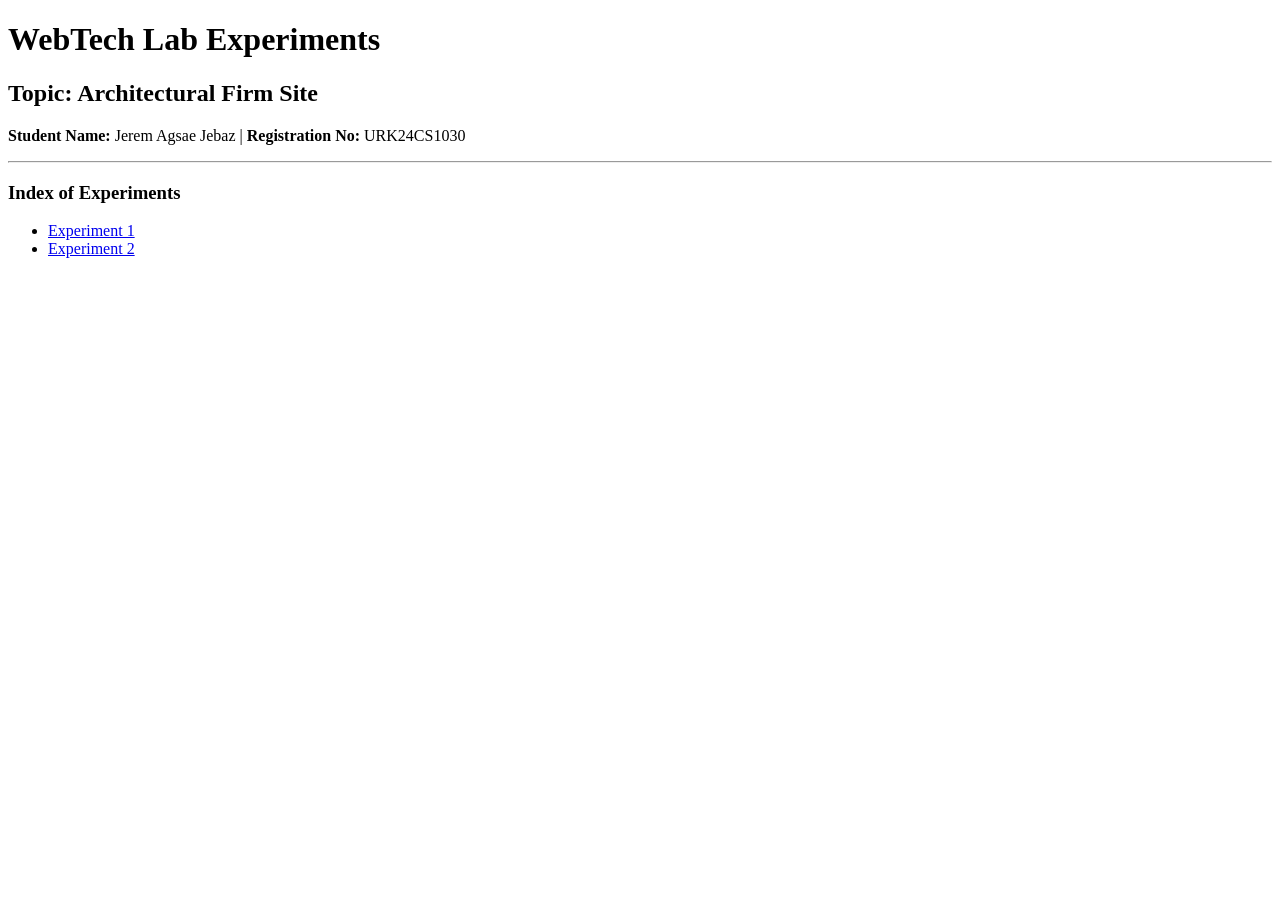
==== index.html @ ff3d961d "exp1 and 2 pushing for deployment" ====
<!DOCTYPE html>
<html>
<head>
    <title>23CS2049 Web Technology Lab</title>
</head>
<body>
    <h1>WebTech Lab Experiments</h1>
    <h2>Topic: Architectural Firm Site</h2>
    <p><strong>Student Name:</strong> Jerem Agsae Jebaz | <strong>Registration No:</strong> URK24CS1030 </p>
    <hr>

    <h3>Index of Experiments</h3>
    <ul>
        <li><a href="exp1/index.html">Experiment 1</a></li>
        <li><a href="exp2/index.html">Experiment 2</a></li>
    </ul>
</body>
</html>
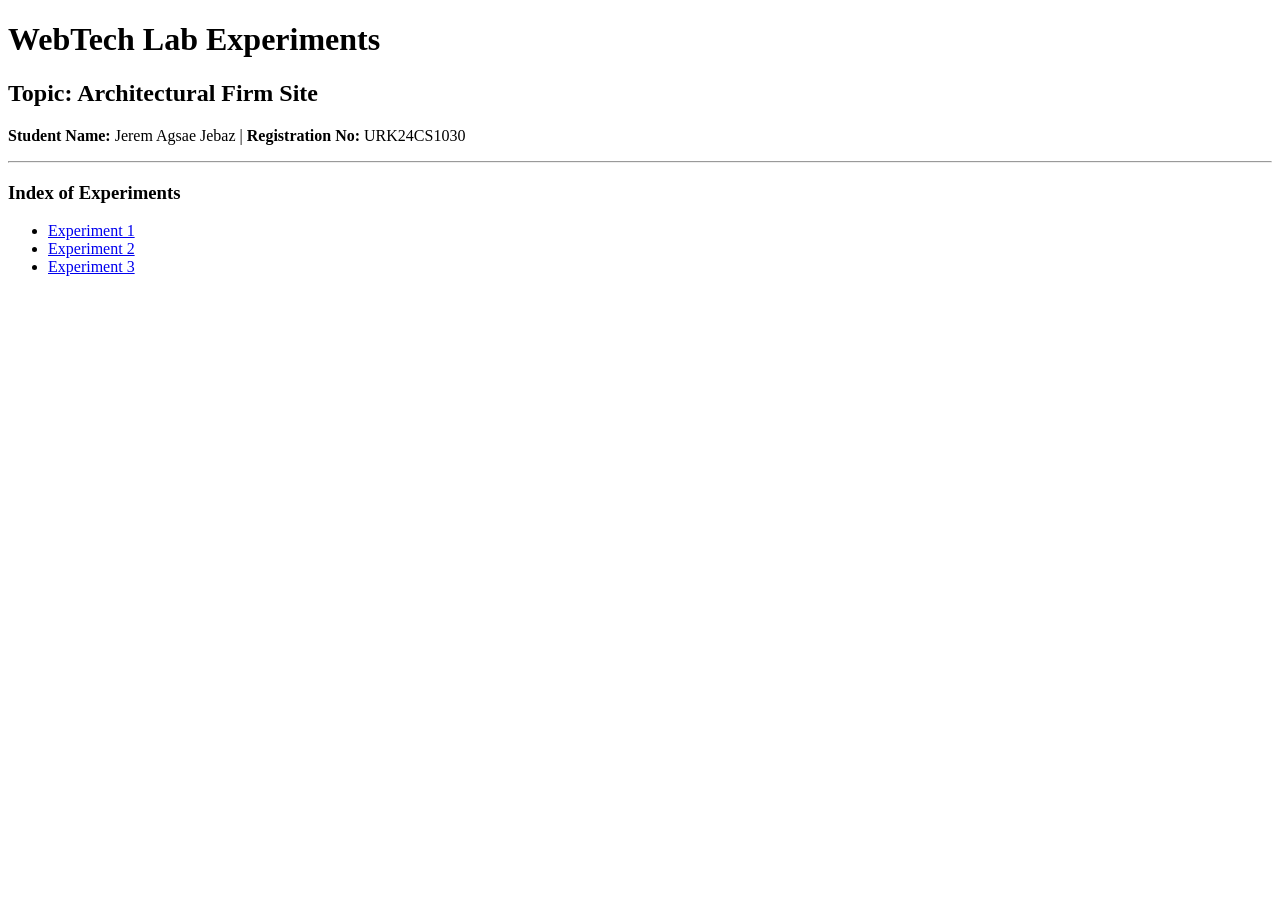
==== commit 1b3131c9: "finishing up exp3" ====
--- a/index.html
+++ b/index.html
@@ -13,6 +13,7 @@
     <ul>
         <li><a href="exp1/index.html">Experiment 1</a></li>
         <li><a href="exp2/index.html">Experiment 2</a></li>
+        <li><a href="exp3/index.html">Experiment 3</a></li>
     </ul>
 </body>
 </html>
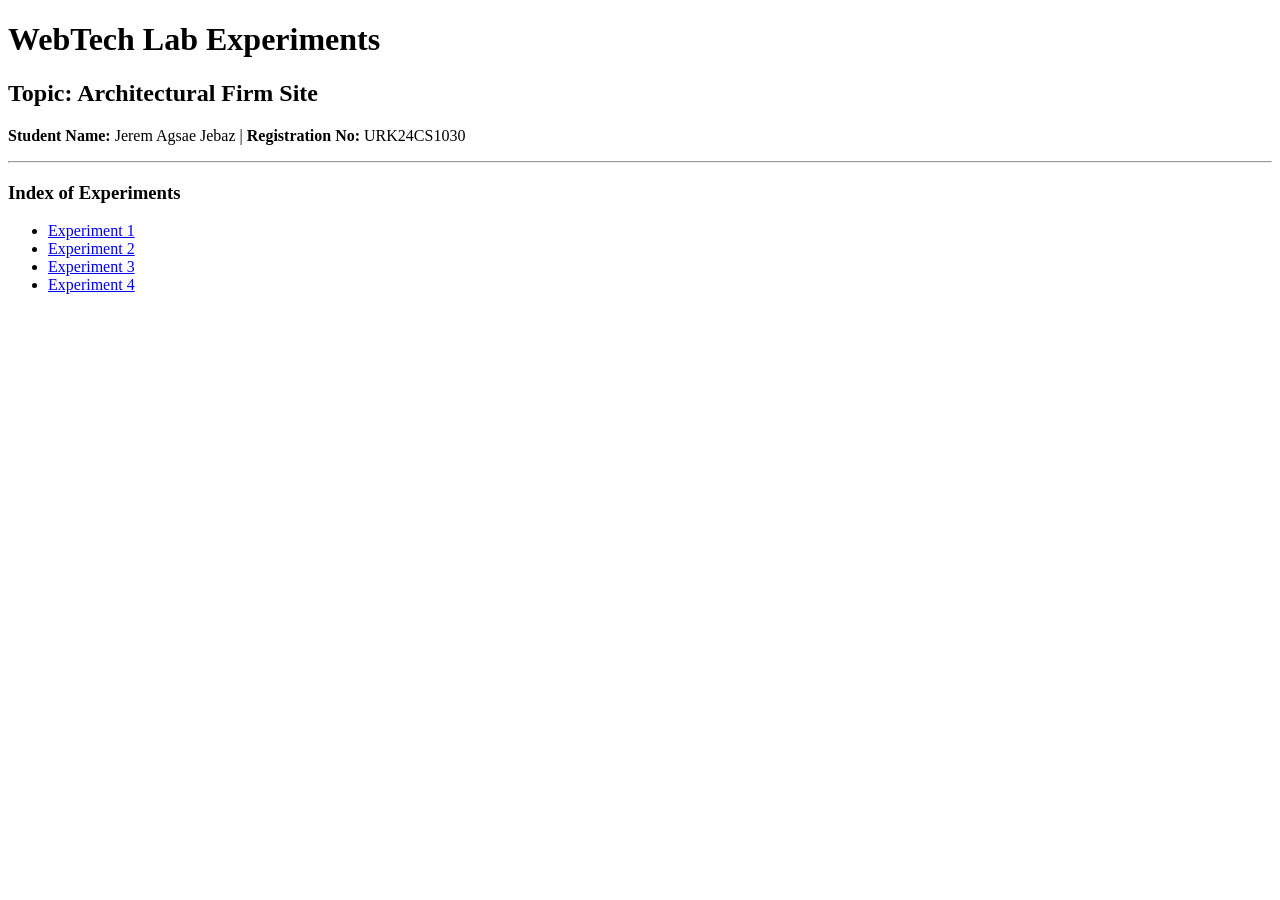
==== commit 16b215ef: "add exp4 and fix exp3 not having back to index button" ====
--- a/index.html
+++ b/index.html
@@ -14,6 +14,7 @@
         <li><a href="exp1/index.html">Experiment 1</a></li>
         <li><a href="exp2/index.html">Experiment 2</a></li>
         <li><a href="exp3/index.html">Experiment 3</a></li>
+        <li><a href="exp4/index.html">Experiment 4</a></li>
     </ul>
 </body>
 </html>
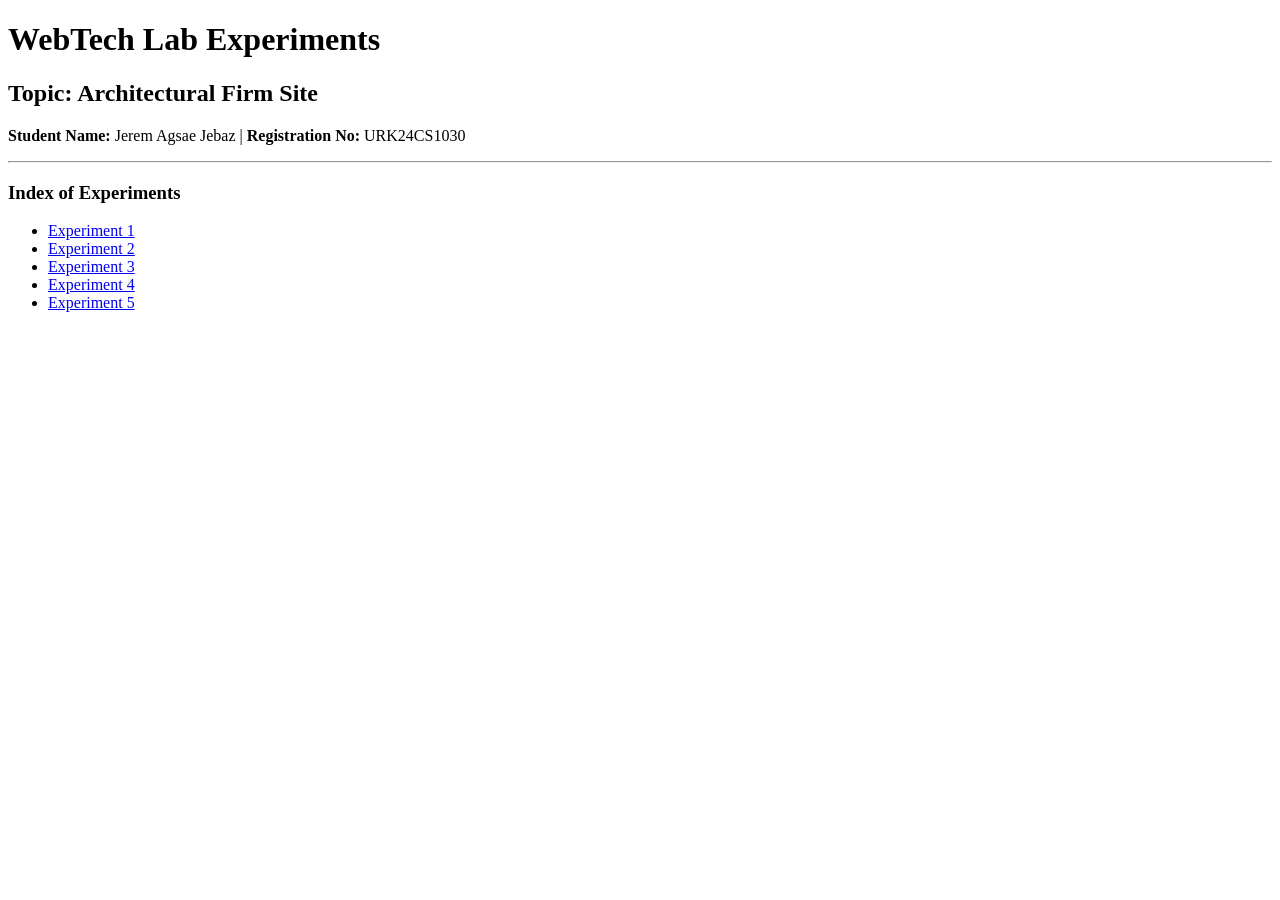
==== commit f977dff7: "add exp5 javascript form validation" ====
--- a/index.html
+++ b/index.html
@@ -15,6 +15,7 @@
         <li><a href="exp2/index.html">Experiment 2</a></li>
         <li><a href="exp3/index.html">Experiment 3</a></li>
         <li><a href="exp4/index.html">Experiment 4</a></li>
+        <li><a href="exp5/index.html">Experiment 5</a></li>
     </ul>
 </body>
 </html>
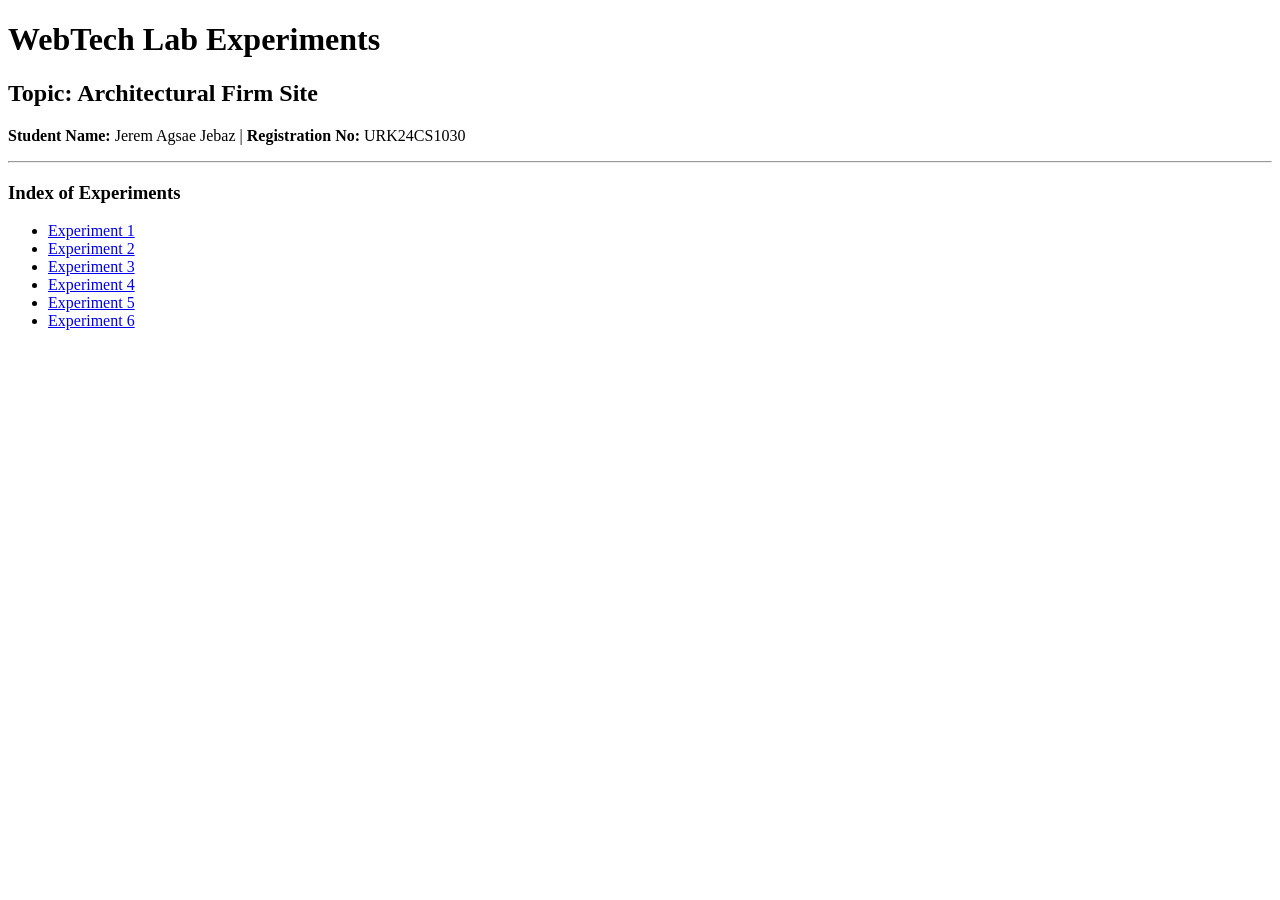
==== commit eb8df790: "add exp6 task tracker web app" ====
--- a/index.html
+++ b/index.html
@@ -16,6 +16,7 @@
         <li><a href="exp3/index.html">Experiment 3</a></li>
         <li><a href="exp4/index.html">Experiment 4</a></li>
         <li><a href="exp5/index.html">Experiment 5</a></li>
+        <li><a href="exp6/index.html">Experiment 6</a></li>
     </ul>
 </body>
 </html>
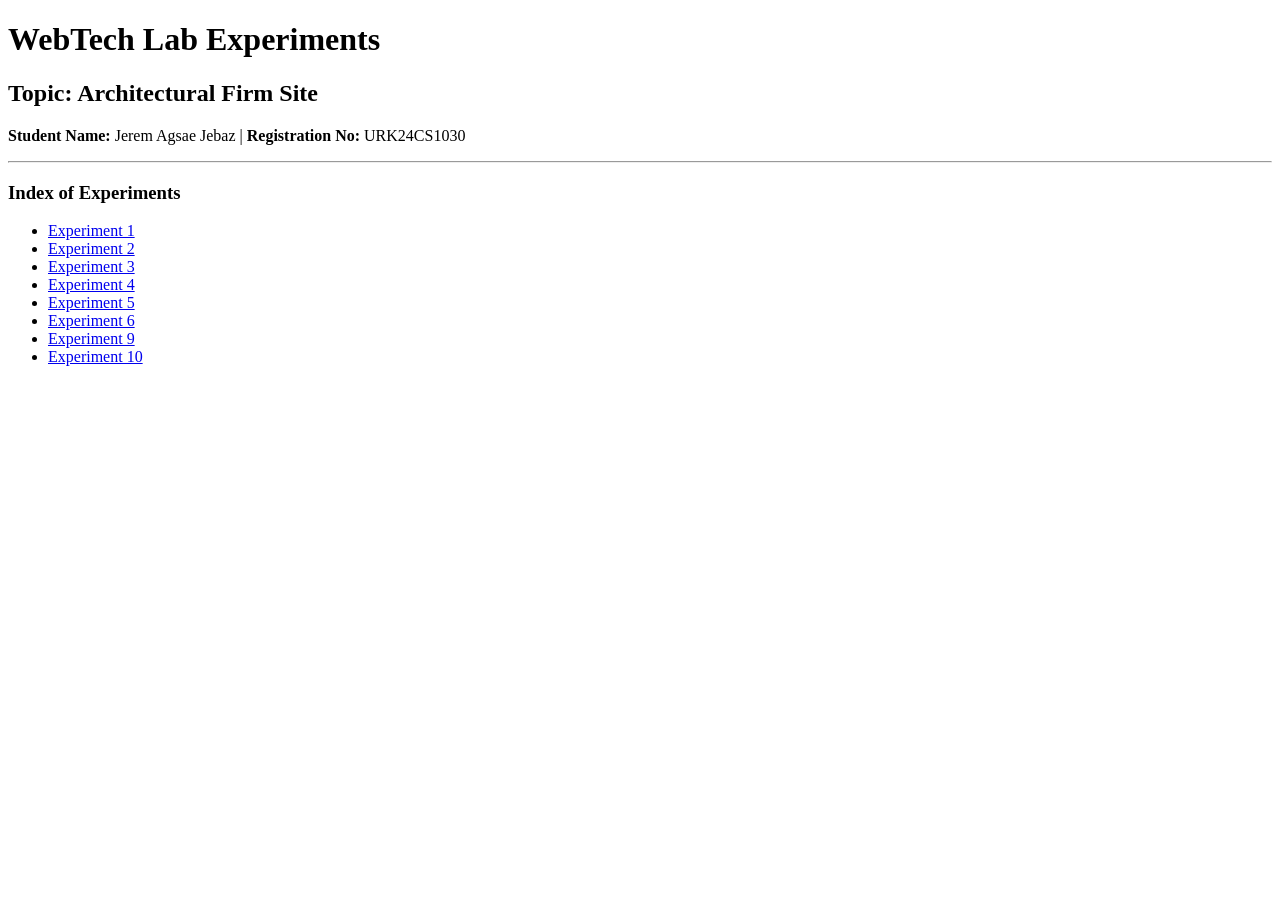
==== commit 0853a0c1: "add exp9 react dashboard and exp10 mongodb shell commands" ====
--- a/index.html
+++ b/index.html
@@ -17,6 +17,8 @@
         <li><a href="exp4/index.html">Experiment 4</a></li>
         <li><a href="exp5/index.html">Experiment 5</a></li>
         <li><a href="exp6/index.html">Experiment 6</a></li>
+        <li><a href="exp9/index.html">Experiment 9</a></li>
+        <li><a href="exp10/index.html">Experiment 10</a></li>
     </ul>
 </body>
 </html>
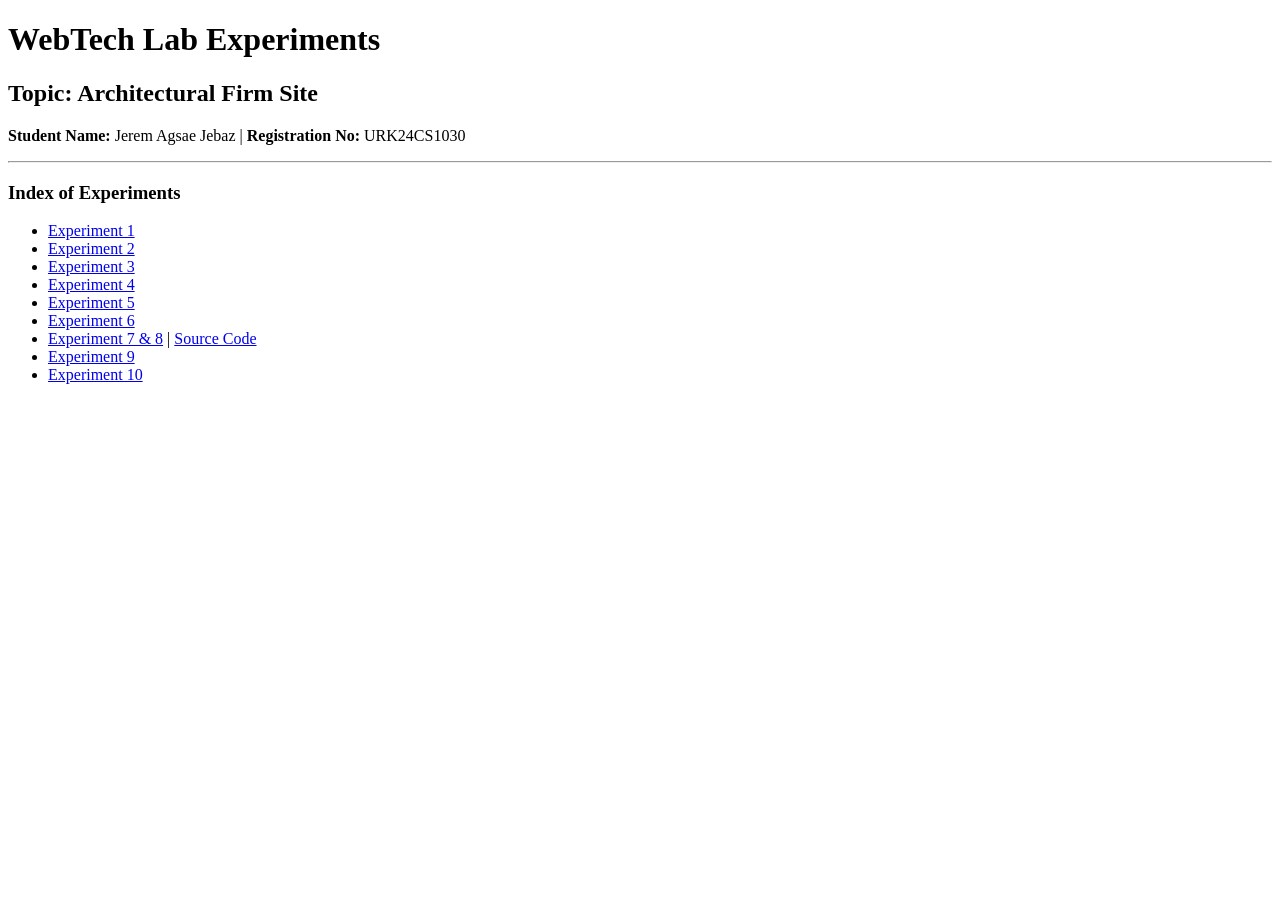
==== commit eea845c0: "link exp7 & 8 to GitStats app and repo" ====
--- a/index.html
+++ b/index.html
@@ -17,6 +17,9 @@
         <li><a href="exp4/index.html">Experiment 4</a></li>
         <li><a href="exp5/index.html">Experiment 5</a></li>
         <li><a href="exp6/index.html">Experiment 6</a></li>
+        <li><a href="https://gitstats-khaki.vercel.app">Experiment 7 &amp; 8</a> |
+            <a href="https://github.com/TheJebster/GitStats">Source Code</a>
+        </li>
         <li><a href="exp9/index.html">Experiment 9</a></li>
         <li><a href="exp10/index.html">Experiment 10</a></li>
     </ul>
